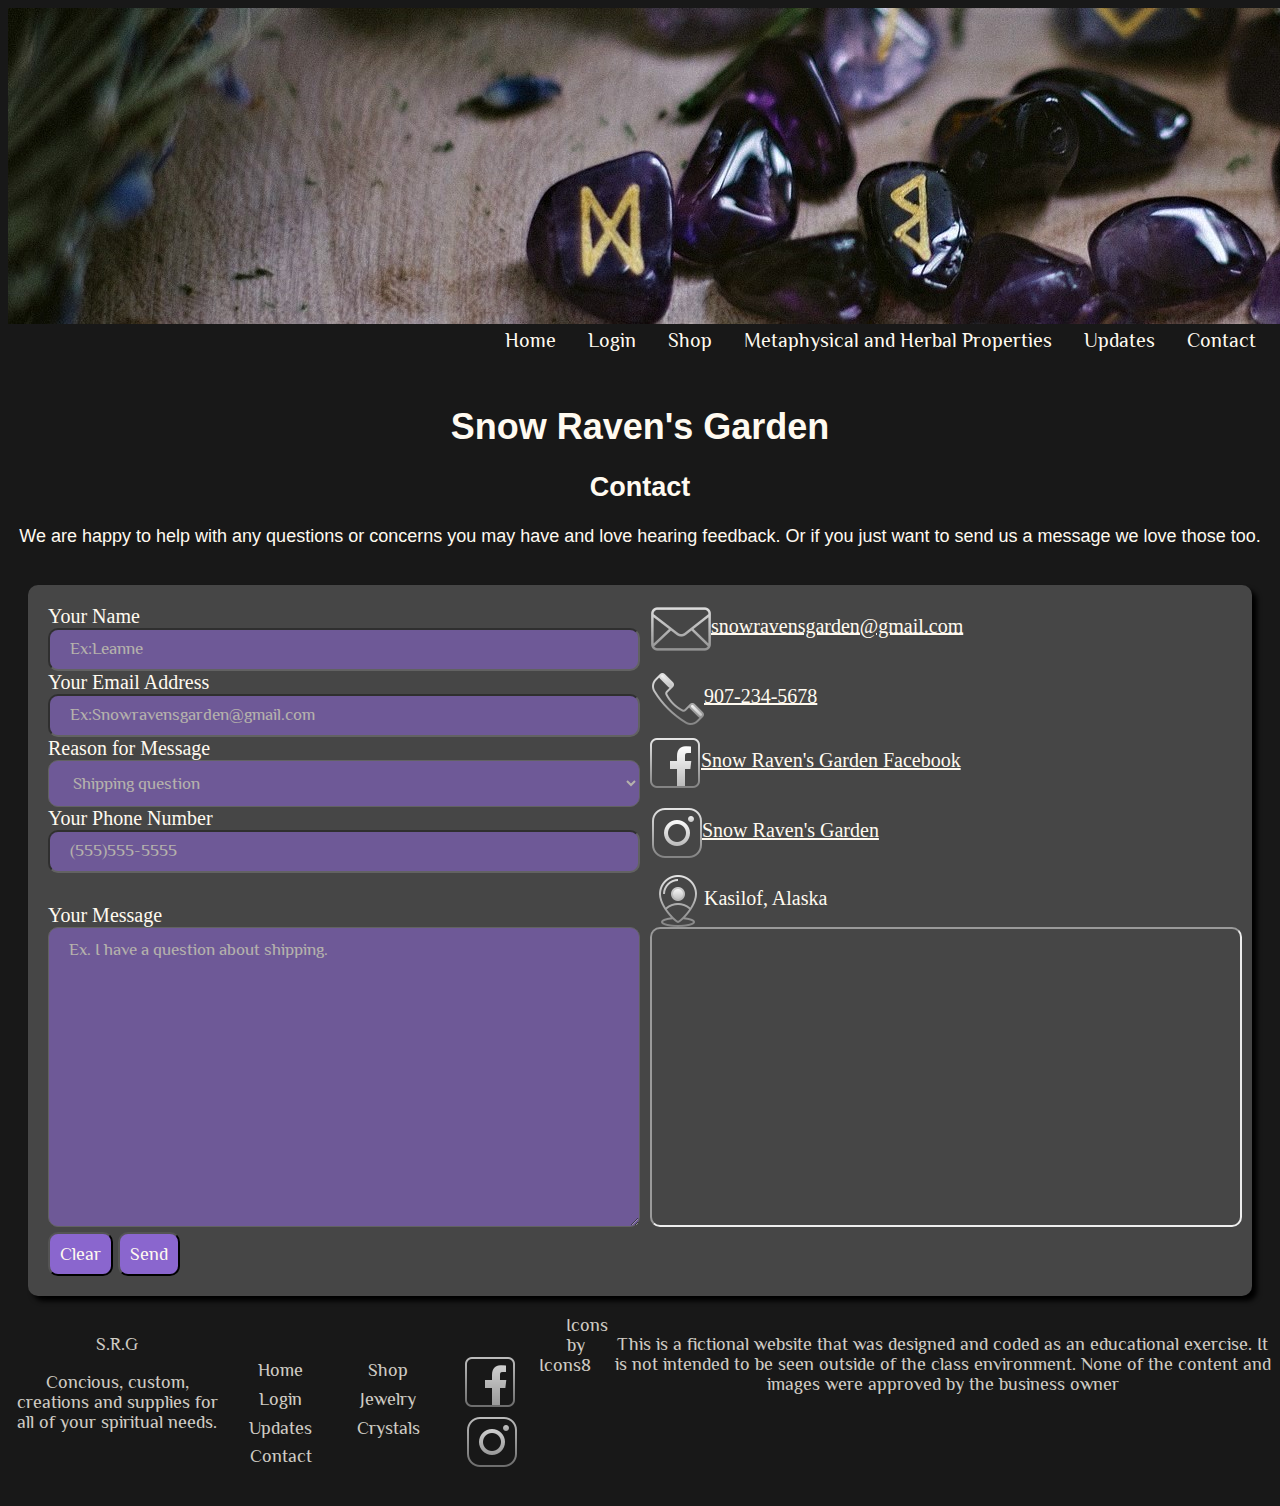
==== contact.html @ 0ec89438 "nav bar" ====
<!DOCTYPE html>
<html lang="en">
<head>
    <meta charset="UTF-8">
    <meta http-equiv="X-UA-Compatible" content="IE=edge">
    <meta name="viewport" content="width=device-width, initial-scale=1.0">
    <meta name="keywords" content="Handmade Jewelry, Metaphysical, Wiccan, Pagan, Spiritual"><!--meta tags are fantastic for labeling keywords for SEO-->
    <meta name="description" content="Hand Made Jewelry and Metaphysical Supply Shop">
    <meta name="author" content="Leanne Brabec">
    <link rel="stylesheet" href="style.css">
    <title>Snow Raven's Garden Contact</title> <!-- descriptive titles for SEO-->
</head>
<body class="contact-page">
    <header>
        <img src="images/runestopper.jpg" alt="Tumbled Amethyst with gold rune lettering"><!-- using precise and descriptive alt tags helps when googling for images rather than words.-->
    </header>
    <nav>
        <div class="navbar">
        <ul>
            <li><a href="index.html">Home</a></li>
            <li><a href="login.html">Login</a></li>
            
            <li>
                <div class="ddmenu">
                    <a href="shop.html">Shop</a>
                    <div class="ddmenucontent">
                        <a href="shop.html#jewelry">Jewelry</a>
                        <a href="shop.html#crystals">Crystals</a>
                    </div>
                </div>
            </li>
            <li><a href="mphprop.html">Metaphysical and Herbal Properties</a></li>
            <li><a href="updates.html">Updates</a></li>
            <li><a href="contact.html">Contact</a></li>
        </ul>
        </div>
    </nav>
<main>
    <h1>Snow Raven's Garden</h1>
    <h2>Contact</h2>
    <p class="centered-text">We are happy to help with any questions or concerns you may have and love hearing feedback. Or if you just want to send us a message we love those too.</p>

    <div class="normal-padding">
        <div class="wrapper-contact-form">
            <form method="post" action="lnbrabec@gmai.com">
                <div class="contact-form-container">           
                    <div>
                        <label for="name">Your Name</label>
                        <input type="text" id="name" name="name" placeholder="Ex:Leanne">
                    </div>
                    <div class=".v-bottom-aligned-content">
                        <img class="v-centered-pic" src="images/email.png" alt="Grey Email icon" ><a href="mailto:snowravensgarden@gmail.com">snowravensgarden@gmail.com</a>
                    </div>
                    <div>
                        <label for="mail">Your Email Address</label>
                        <input type="email" id="mail" name="mail" placeholder="Ex:Snowravensgarden@gmail.com">
                    </div>
                    <div class=".v-bottom-aligned-content">
                        <img class="v-centered-pic" src="images/phone.png" alt="Grey Phone icon"><a href="tel:+19072345678">907-234-5678</a>
                    </div>
                    <div>
                        <label for="reason">Reason for Message</label>
                        <select id="reason" name="reasonfmes">
                            <option value="shipping">Shipping question</option>
                            <option value="order">Ordering questions</option>
                            <option value="feedback">Feedback</option>
                            <option value="other">Other</option>
                        </select>
                    </div>
                    <div class=".v-bottom-aligned-content">
                        <a href="https://www.facebook.com/groups/198041241055047"><img class="v-centered-pic" src="images/faceb.png" alt="Grey Facebook icon">Snow Raven's Garden Facebook</a>
                    </div>
                    <div>
                        <label for="phone">Your Phone Number</label>
                        <input type="tel" id="phone" name="phone" placeholder="(555)555-5555">
                    </div>
                    <div class=".v-bottom-aligned-content">
                        <a href="https://www.instagram.com/snowravensgarden/?hl=en"><img class="v-centered-pic" src="images/insta.png" alt="Grey Instagram icon">Snow Raven's Garden</a>
                    </div>
                    <div class="v-bottom-aligned-content">
                        <label for="message">Your Message</label>
                    </div>
                    <div>
                        <img class="v-centered-pic" src="images/location (1).png" alt="Grey Location icon">Kasilof, Alaska
                    </div>
                    <div class="large-item-wrapper">
                        <textarea class="large-item" id="message" name="message" placeholder="Ex. I have a question about shipping." style="height: 300px;"></textarea>
                    </div> 
                    <div class="large-item-wrapper">
                        
                        <iframe class="large-item" src="https://www.google.com/maps/embed?pb=!1m18!1m12!1m3!1d52637.40095662585!2d-151.29304943191661!3d60.32839972889361!2m3!1f0!2f0!3f0!3m2!1i1024!2i768!4f13.1!3m3!1m2!1s0x56c68c143add0297%3A0x6dd361564908c7ea!2sKasilof%2C%20AK%2099610%2C%20USA!5e0!3m2!1sen!2sng!4v1638055449101!5m2!1sen!2sng" allowfullscreen="" loading="lazy"></iframe>
                    </div>
                    <div class="wrapper-submit-button">
                        <input type="reset" value="Clear">
                        <input type="submit" value="Send">
                    </div>
                </div>
            </form>
        </div>
    </div>
</main>

    <footer class="footer">
        <div class="fhead">
        <p>S.R.G</p>
        <p>Concious, custom, creations and supplies for all of your spiritual needs.</p>
        </div>
        <div class="list1">
        <ul>
            <li><a href="index.html">Home</a></li>
            <li><a href="login.html">Login</a></li>
            <li><a href="updates.html">Updates</a></li>
            <li><a href="contact.html">Contact</a></li>
        </ul>
        </div>
        <div class="list2">
        <ul>
            <li><a href="shop.html">Shop</a></li>
            <li><a href="shop.html#jewelry">Jewelry</a></li>
            <li><a href="shop.html#crystals">Crystals</a></li>
        </ul>
        </div>
        <div class="socials">
        <ul>
            <li><a href="https://www.facebook.com/groups/198041241055047"><img src="images/faceb.png" alt="Clickable icon for Facebook"/></a></li>
            <li><a href="https://www.instagram.com/snowravensgarden/?hl=en"><img src="images/insta.png" alt="Clickable icon for Instagram"/></a></li>
        </ul>
        </div>
        <div class="icons">
        <a href="https://icons8.com">Icons by Icons8</a></div>
        <p>This is a fictional website that was designed and coded as an educational exercise. It is not intended to be seen outside of the class environment. None of the content and images were approved by the business owner</p>
    </footer>
</body>
</html>
---- style.css ----
/* collective items*/
    @import url('https://fonts.googleapis.com/css2?family=Berkshire+Swash&family=Philosopher&display=swap');

    body {
        background-color: rgb(24, 24, 24);
        color: floralwhite;
        font-size: 18px;
    }
    h1{
        padding-top: 30px;
        text-align: center;
        font-family: 'Berkshire+Swash', sans-serif;
    }
    h2
    {
        text-align: center;
        font-family: 'Berkshire+Swash', sans-serif;
    }
    .centered-text
    {
        text-align: center;
        font-family: 'Berkshire+Swash', sans-serif;
    }
    .v-centered-pic
    {
        vertical-align:middle
    }
    figcaption {
        opacity: 0.3;
        font-style: italic;
    }
    .normal-padding
    {
        padding:20px
    }
    .caption
    {
        opacity: 0.3;
        font-style: normal;
        text-align: center;
    }

    .flex-list
    {
        flex-direction: row;
        display:flex;
        justify-content: space-between; 
        flex-wrap: wrap; 
        align-items: center;
        justify-content: center;
    }

    .flex-list-item
    {
        max-width: 300px;
        padding: 30px;
    }

    .rounded-pic
    {
        border-radius: 50%;
    }

    ul
    {
        padding-inline-start: 0px;
    }


/*navigation*/
    nav ul {
        list-style-type: none;
        display: flex;
        justify-content: flex-end;
        margin: 0;
        padding: 0;
    }

    nav a {
        font-family: 'Philosopher', sans-serif;
        font-size: 20px;
        text-decoration: none;
        list-style-type: none;
        color: floralwhite;
        margin: 0;
        padding: 0;
        
    }
    nav li{
        padding-left: 1rem;
        padding-right: 1rem;
    }

    nav a:hover {
        color: #8a66ce;
    }
    .ddmenu{
        position: relative;
    }
    button {
        border: none;
        background: transparent;
        background-repeat: no-repeat;
        outline: none;
    }

    .ddmenucontent {
        display: none;
        position: absolute;
        
    }

    .ddmenucontent a {
        display: block;
    }
    .ddmenu:hover .ddmenucontent {
        background: none;
        text-decoration: none;
        display: block;
    }


/*Footer*/

    .footer {
        font-family: "Philosopher";
        background-color: inherit;
        width: 100%;
        text-align: center;
        display: flex;
        justify-content:center ;
        opacity: 0.8;
    }
    .footer ul {
        padding: 0;
        list-style: none;
        line-height: 1.6;
        margin-bottom: 0;    
    }
    .footer ul a {
        color: inherit;
        text-decoration: none;
    }
    .footer ul a:hover {
        opacity: 1;
        color: #8a66ce;
    }
    .footer .list1 {
        padding: 1.4rem;
    }
    .footer .list2 {
        padding: 1.4rem;
    }
    .footer .socials {
        padding: 1.4rem;
    }
    .icons a {
        text-decoration: none;
        color: inherit;
        padding: 1.4rem;
    }
/*index*/
.home-page main li {
    display: inline-block;
}

.flex-list-index{
    flex-direction: row;
    display:flex;
    flex-wrap: wrap; 
    justify-items: center;
    justify-content: center;
}

/*login*/
.flex-container {
    width:80%;
    margin-top: 20px;
    position:relative;
}
.wrapper-login-form{
    width: 500px;
    height: 800px;
    display: block;
    font-size: 20px;
}
.form-container {
    width: 500px;
    height: 800px;
    margin-top: 5px;
    padding-top: 20px;
    border-radius: 10px;
    flex-direction: column;
    background: rgb(70, 70, 70);
    box-shadow: 5px 5px 5px rgb(0, 0, 0);  
}
input[type=text], input[type=password], input[type=email], input[type=tel], textarea, select {
    width: 100%;
    padding: 12px 20px;
    display: inline-block;
    box-sizing: border-box;
    background-color: #8a66ce;
    opacity: 0.6;
    border-radius: 10px;
    color: floralwhite;
    font-family: 'Philosopher', sans-serif;
}
.wrapper-submit-button input {
    padding: 10px;
    border-radius: 10px;
    margin-top: 5px;
    font-size: 18px;
    background-color: #8a66ce;
    color: floralwhite;
    font-family: 'Philosopher';
    border-radius: 10px;
}
.wrapper-login-form button {
    width: 90%;
    padding: 10px;
    margin: 8px 0;
    background-color: #8a66ce;
    font-size: 18px;
    color: floralwhite;
    border-radius: 10px;
    font-family: 'Philosopher';
}

/*shop*/
.shop-page main li{
    display: inline-block;
    list-style: none;
}
.shop-page figcaption {
    font-size: 20px;
    opacity: 1;
    font-style:normal;
    color: floralwhite;
}

/*mphprop*/
.mphp-page th {
    font-family: "Berkshire+Swash";
    font-size: 25px;
}
.mphp-page td {
    font-family: "Berkshire+Swash";
    font-size: 19px;
}


/*updates*/
.updates-page table {
    font-size: 20px;
}



/*contact*/
.wrapper-contact-form{

    display: block;
    font-size: 20px;

}
.contact-form-container {

    padding: 20px;
    border-radius: 10px;
    background: rgb(70, 70, 70);
    box-shadow: 5px 5px 5px rgb(0, 0, 0);
    display: grid;
    overflow: hidden;
    grid-template-columns: 50% 50%;
    grid-column-gap: 10px;
}

.contact-page a:hover{
    color: #8a66ce;
}

.contact-page a{
    color: floralwhite;
}

::placeholder{
    color: floralwhite;
    font-size: 17px;
}
.contact-page select{
    color: floralwhite;
    font-size: 17px;
}
.large-item-wrapper
{
    box-sizing: border-box;
    display: flex;
    width: 100%;
    height: 100%;
    flex-direction: column;
    overflow: hidden;
}

.large-item
{
    box-sizing: border-box;
    border-radius: 10px;
    display: block;
    width: 100%;
    height: 100%;
}

.v-bottom-aligned-content
{
    display: flex;
    align-items: flex-end;
    box-sizing: border-box;
}
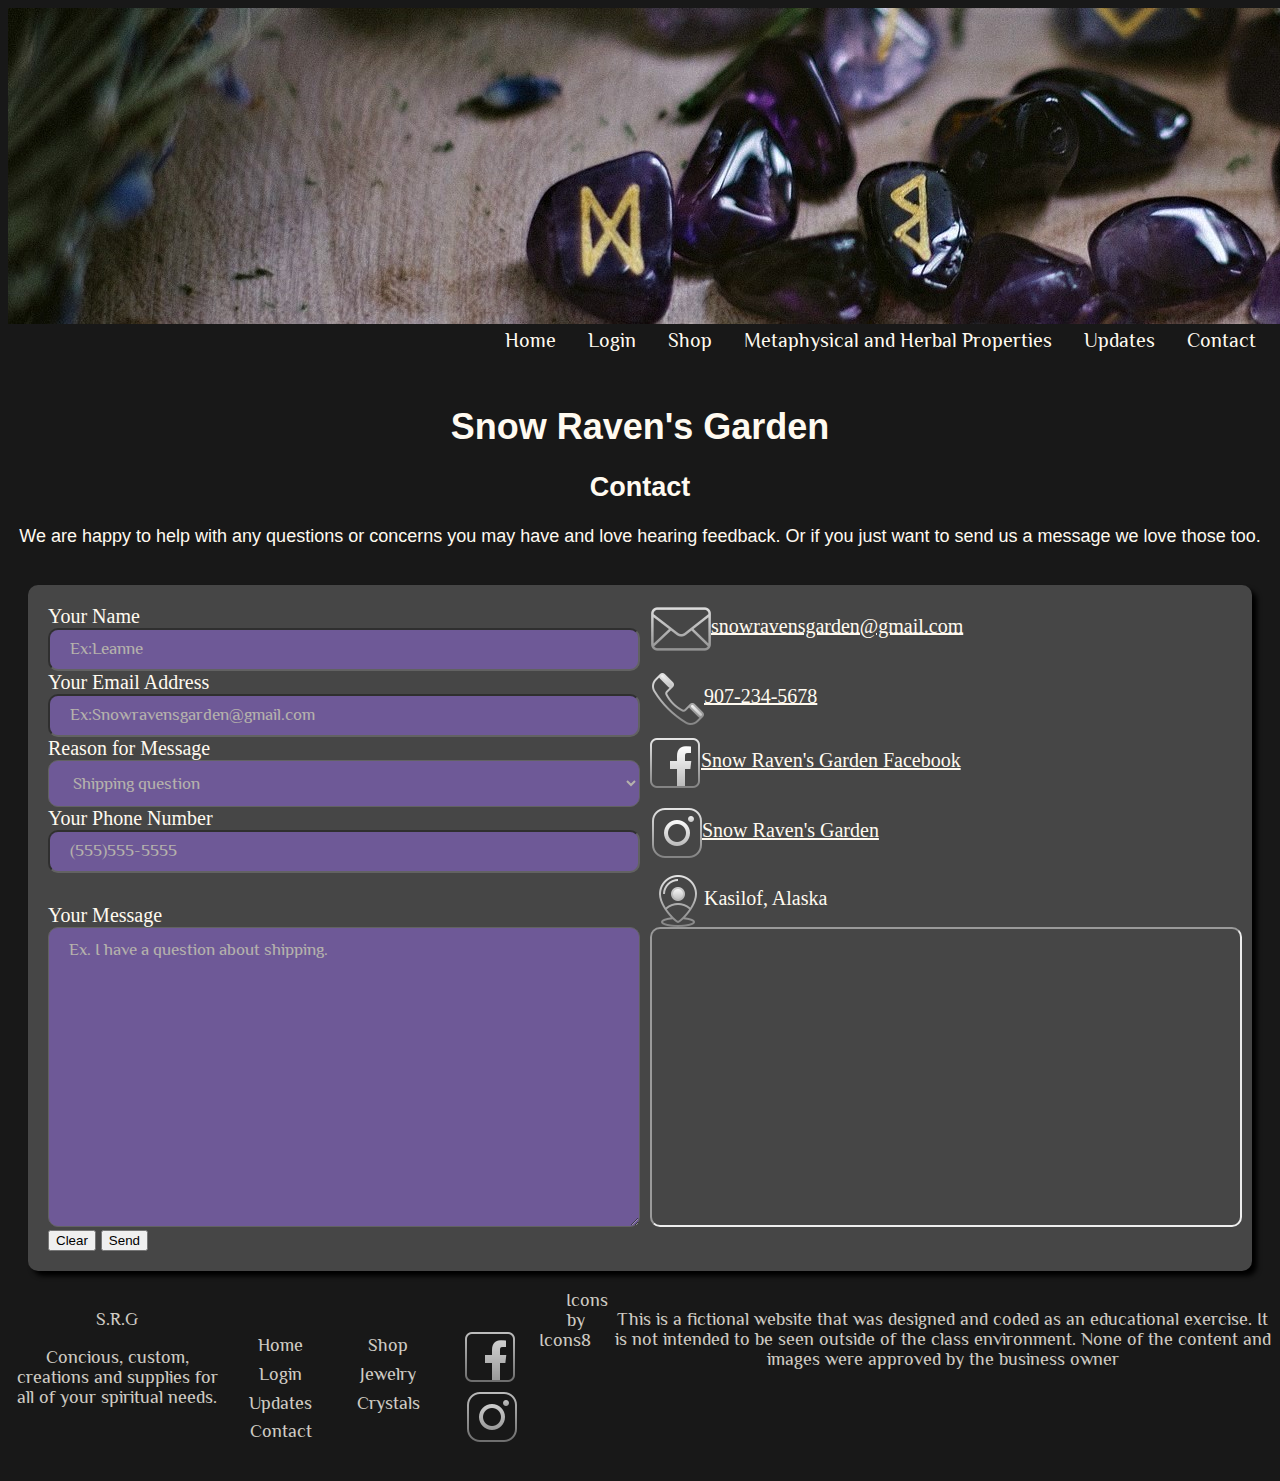
==== commit 7d4acc0c: "SEO" ====
--- a/contact.html
+++ b/contact.html
@@ -4,7 +4,7 @@
     <meta charset="UTF-8">
     <meta http-equiv="X-UA-Compatible" content="IE=edge">
     <meta name="viewport" content="width=device-width, initial-scale=1.0">
-    <meta name="keywords" content="Handmade Jewelry, Metaphysical, Wiccan, Pagan, Spiritual"><!--meta tags are fantastic for labeling keywords for SEO-->
+    <meta name="keywords" content="Handmade Jewelry, Metaphysical, Wiccan, Pagan, Spiritual, Crystals, Gems, Witchcraft, Altar supplies"><!--meta tags are fantastic for labeling keywords for SEO-->
     <meta name="description" content="Hand Made Jewelry and Metaphysical Supply Shop">
     <meta name="author" content="Leanne Brabec">
     <link rel="stylesheet" href="style.css">
--- a/style.css
+++ b/style.css
@@ -174,21 +174,23 @@
 
 /*login*/
 .flex-container {
-    width:80%;
-    margin-top: 20px;
-    position:relative;
+    padding-top: 50px;
+    padding-bottom: 50px;
+    width:100%;
+    justify-items: center;
+    justify-content: center;
+    display: flex;
 }
 .wrapper-login-form{
-    width: 500px;
-    height: 800px;
     display: block;
     font-size: 20px;
+    
 }
 .form-container {
     width: 500px;
-    height: 800px;
-    margin-top: 5px;
-    padding-top: 20px;
+    height: 430px;
+
+    padding: 20px;
     border-radius: 10px;
     flex-direction: column;
     background: rgb(70, 70, 70);
@@ -205,18 +207,9 @@
     color: floralwhite;
     font-family: 'Philosopher', sans-serif;
 }
-.wrapper-submit-button input {
-    padding: 10px;
-    border-radius: 10px;
-    margin-top: 5px;
-    font-size: 18px;
-    background-color: #8a66ce;
-    color: floralwhite;
-    font-family: 'Philosopher';
-    border-radius: 10px;
-}
-.wrapper-login-form button {
-    width: 90%;
+
+.wrapper-login-form-button {
+    width: 100%;
     padding: 10px;
     margin: 8px 0;
     background-color: #8a66ce;
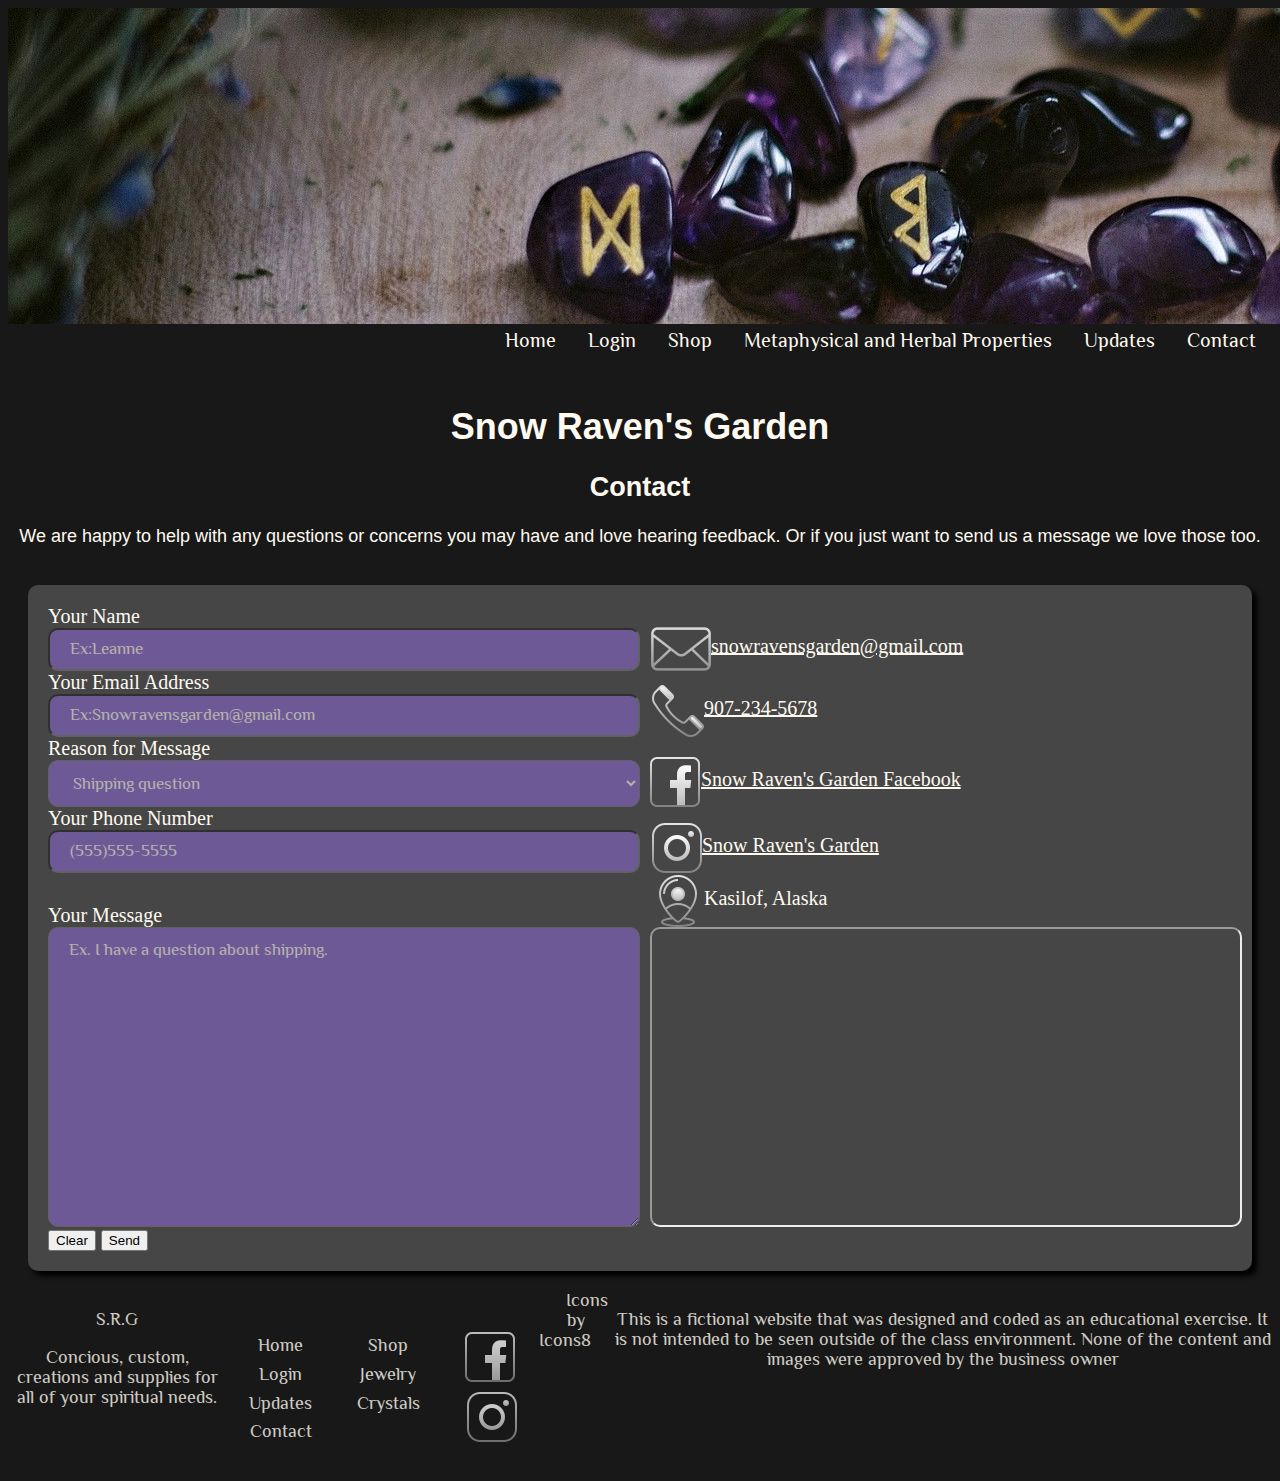
==== commit f916aad7: "style and removal of figs" ====
--- a/contact.html
+++ b/contact.html
@@ -48,15 +48,15 @@
                         <label for="name">Your Name</label>
                         <input type="text" id="name" name="name" placeholder="Ex:Leanne">
                     </div>
-                    <div class=".v-bottom-aligned-content">
-                        <img class="v-centered-pic" src="images/email.png" alt="Grey Email icon" ><a href="mailto:snowravensgarden@gmail.com">snowravensgarden@gmail.com</a>
+                    <div class="v-bottom-aligned-content">
+                        <a href="mailto:snowravensgarden@gmail.com"><img class="v-centered-pic" src="images/email.png" alt="Grey Email icon" >snowravensgarden@gmail.com</a>
                     </div>
                     <div>
                         <label for="mail">Your Email Address</label>
                         <input type="email" id="mail" name="mail" placeholder="Ex:Snowravensgarden@gmail.com">
                     </div>
-                    <div class=".v-bottom-aligned-content">
-                        <img class="v-centered-pic" src="images/phone.png" alt="Grey Phone icon"><a href="tel:+19072345678">907-234-5678</a>
+                    <div class="v-bottom-aligned-content">
+                        <a href="tel:+19072345678"><img class="v-centered-pic" src="images/phone.png" alt="Grey Phone icon">907-234-5678</a>
                     </div>
                     <div>
                         <label for="reason">Reason for Message</label>
@@ -67,14 +67,14 @@
                             <option value="other">Other</option>
                         </select>
                     </div>
-                    <div class=".v-bottom-aligned-content">
+                    <div class="v-bottom-aligned-content">
                         <a href="https://www.facebook.com/groups/198041241055047"><img class="v-centered-pic" src="images/faceb.png" alt="Grey Facebook icon">Snow Raven's Garden Facebook</a>
                     </div>
                     <div>
                         <label for="phone">Your Phone Number</label>
                         <input type="tel" id="phone" name="phone" placeholder="(555)555-5555">
                     </div>
-                    <div class=".v-bottom-aligned-content">
+                    <div class="v-bottom-aligned-content">
                         <a href="https://www.instagram.com/snowravensgarden/?hl=en"><img class="v-centered-pic" src="images/insta.png" alt="Grey Instagram icon">Snow Raven's Garden</a>
                     </div>
                     <div class="v-bottom-aligned-content">
--- a/style.css
+++ b/style.css
@@ -66,6 +66,9 @@
         padding-inline-start: 0px;
     }
 
+    .table-top-padding{
+        padding-top: 50px;
+    }
 
 /*navigation*/
     nav ul {
@@ -247,7 +250,29 @@
     font-size: 20px;
 }
 
-
+.updates-grid{
+    display: grid;
+    overflow: hidden;
+    grid-template-columns: 35% 65%;
+    grid-column-gap: 10px;
+    
+}
+.updates-grid-flex-left{
+    display: flex;
+    max-width: 400px;
+    flex-wrap: wrap;
+    justify-content: center;
+}
+
+/*max-width set to 99% because to strange clipping on text*/
+.updates-grid-flex-right{
+    display: flex;
+    max-width: 99%;
+    flex-wrap: wrap;
+    justify-content: flex-start;
+    align-content: center;
+    box-sizing: border-box;
+}
 
 /*contact*/
 .wrapper-contact-form{
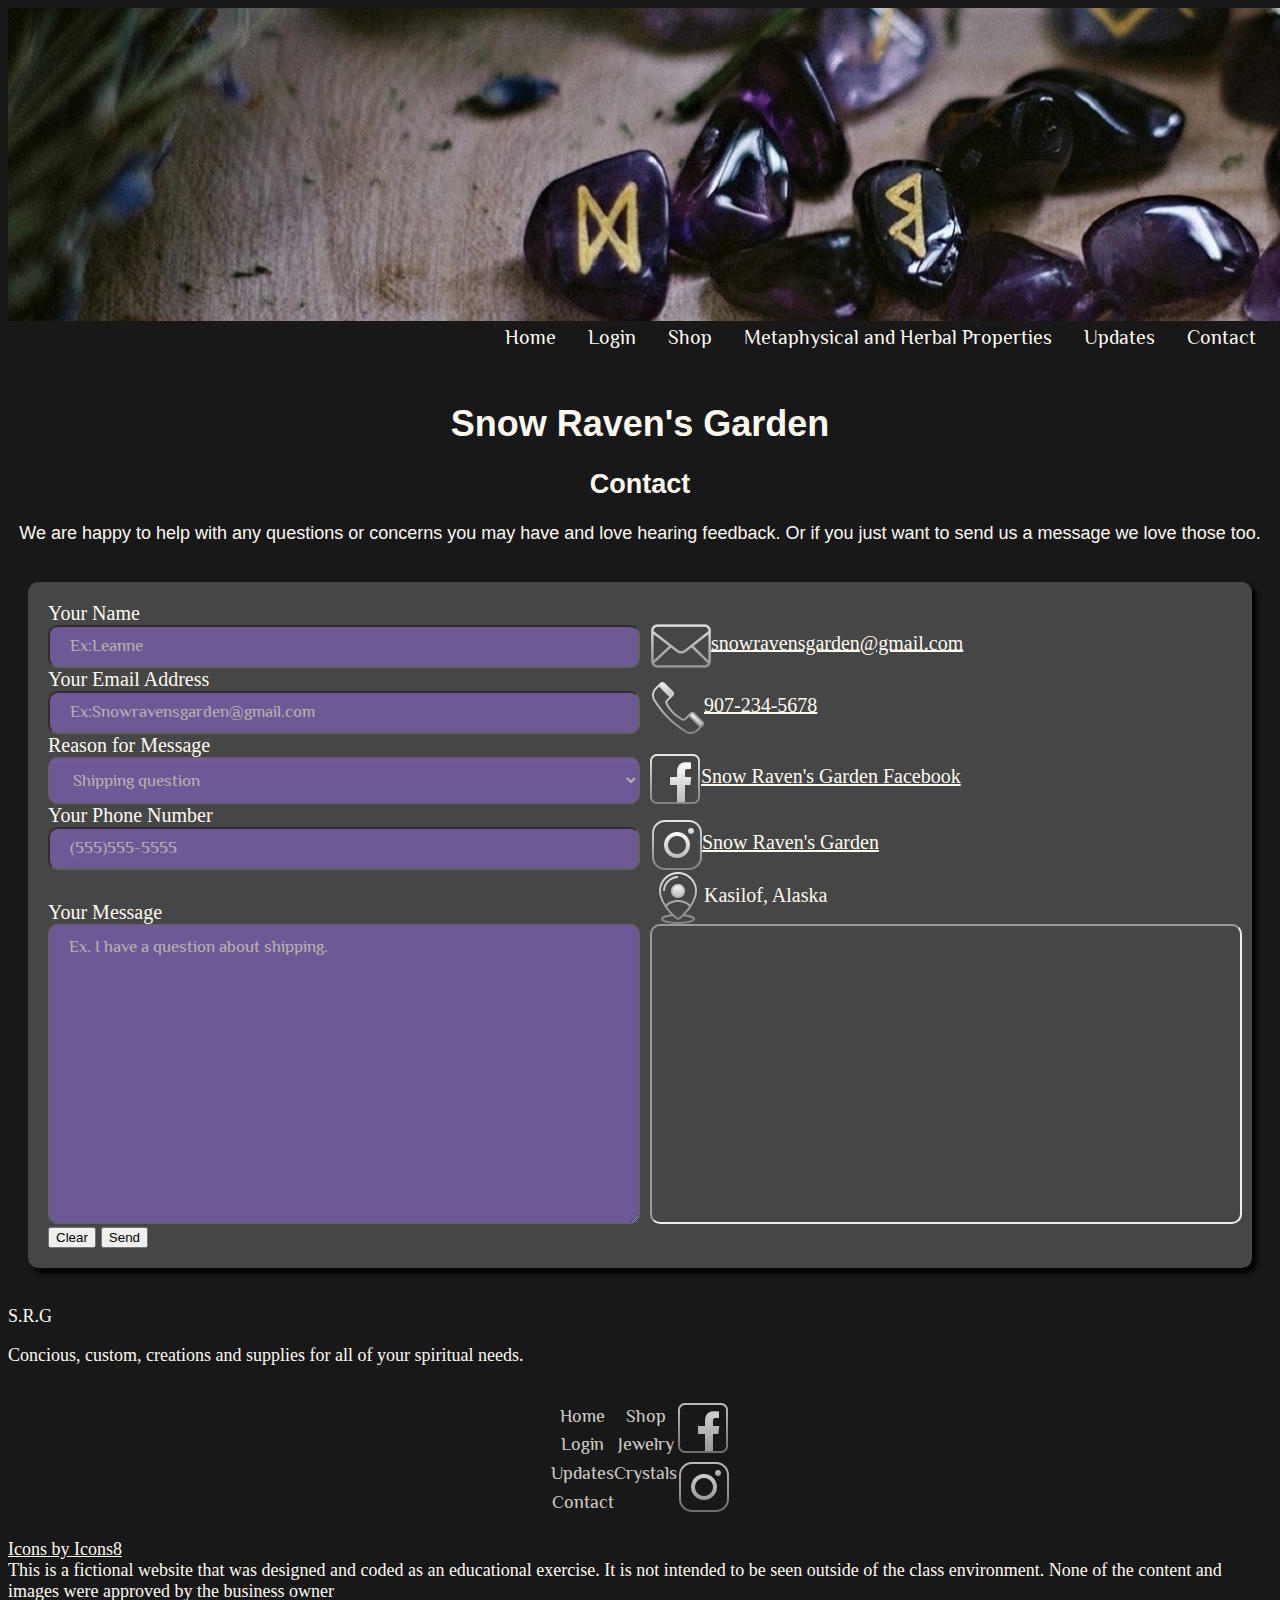
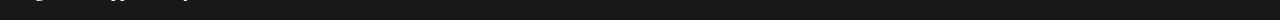
==== commit 73faaecd: "spacing changes" ====
--- a/contact.html
+++ b/contact.html
@@ -12,7 +12,7 @@
 </head>
 <body class="contact-page">
     <header>
-        <img src="images/runestopper.jpg" alt="Tumbled Amethyst with gold rune lettering"><!-- using precise and descriptive alt tags helps when googling for images rather than words.-->
+        <img class="header-banner" src="images/runestopper.jpg" alt="Tumbled Amethyst with gold rune lettering"><!-- using precise and descriptive alt tags helps when googling for images rather than words.-->
     </header>
     <nav>
         <div class="navbar">
@@ -35,100 +35,100 @@
         </ul>
         </div>
     </nav>
-<main>
-    <h1>Snow Raven's Garden</h1>
-    <h2>Contact</h2>
-    <p class="centered-text">We are happy to help with any questions or concerns you may have and love hearing feedback. Or if you just want to send us a message we love those too.</p>
+    <main>
+        <h1>Snow Raven's Garden</h1>
+        <h2>Contact</h2>
+        <p class="centered-text">We are happy to help with any questions or concerns you may have and love hearing feedback. Or if you just want to send us a message we love those too.</p>
 
-    <div class="normal-padding">
-        <div class="wrapper-contact-form">
-            <form method="post" action="lnbrabec@gmai.com">
-                <div class="contact-form-container">           
-                    <div>
-                        <label for="name">Your Name</label>
-                        <input type="text" id="name" name="name" placeholder="Ex:Leanne">
+        <div class="normal-padding">
+            <div class="wrapper-contact-form">
+                <form method="post" action="lnbrabec@gmai.com">
+                    <div class="contact-form-container">           
+                        <div>
+                            <label for="name">Your Name</label>
+                            <input type="text" id="name" name="name" placeholder="Ex:Leanne">
+                        </div>
+                        <div class="v-bottom-aligned-content">
+                            <a href="mailto:snowravensgarden@gmail.com"><img class="v-centered-pic" src="images/email.png" alt="Grey Email icon" >snowravensgarden@gmail.com</a>
+                        </div>
+                        <div>
+                            <label for="mail">Your Email Address</label>
+                            <input type="email" id="mail" name="mail" placeholder="Ex:Snowravensgarden@gmail.com">
+                        </div>
+                        <div class="v-bottom-aligned-content">
+                            <a href="tel:+19072345678"><img class="v-centered-pic" src="images/phone.png" alt="Grey Phone icon">907-234-5678</a>
+                        </div>
+                        <div>
+                            <label for="reason">Reason for Message</label>
+                            <select id="reason" name="reasonfmes">
+                                <option value="shipping">Shipping question</option>
+                                <option value="order">Ordering questions</option>
+                                <option value="feedback">Feedback</option>
+                                <option value="other">Other</option>
+                            </select>
+                        </div>
+                        <div class="v-bottom-aligned-content">
+                            <a href="https://www.facebook.com/groups/198041241055047"><img class="v-centered-pic" src="images/faceb.png" alt="Grey Facebook icon">Snow Raven's Garden Facebook</a>
+                        </div>
+                        <div>
+                            <label for="phone">Your Phone Number</label>
+                            <input type="tel" id="phone" name="phone" placeholder="(555)555-5555">
+                        </div>
+                        <div class="v-bottom-aligned-content">
+                            <a href="https://www.instagram.com/snowravensgarden/?hl=en"><img class="v-centered-pic" src="images/insta.png" alt="Grey Instagram icon">Snow Raven's Garden</a>
+                        </div>
+                        <div class="v-bottom-aligned-content">
+                            <label for="message">Your Message</label>
+                        </div>
+                        <div>
+                            <img class="v-centered-pic" src="images/location.png" alt="Grey Location icon">Kasilof, Alaska
+                        </div>
+                        <div class="large-item-wrapper">
+                            <textarea class="large-item" id="message" name="message" placeholder="Ex. I have a question about shipping." style="height: 300px;"></textarea>
+                        </div> 
+                        <div class="large-item-wrapper">
+                            
+                            <iframe class="large-item" src="https://www.google.com/maps/embed?pb=!1m18!1m12!1m3!1d52637.40095662585!2d-151.29304943191661!3d60.32839972889361!2m3!1f0!2f0!3f0!3m2!1i1024!2i768!4f13.1!3m3!1m2!1s0x56c68c143add0297%3A0x6dd361564908c7ea!2sKasilof%2C%20AK%2099610%2C%20USA!5e0!3m2!1sen!2sng!4v1638055449101!5m2!1sen!2sng" allowfullscreen="" loading="lazy"></iframe>
+                        </div>
+                        <div class="wrapper-submit-button">
+                            <input type="reset" value="Clear">
+                            <input type="submit" value="Send">
+                        </div>
                     </div>
-                    <div class="v-bottom-aligned-content">
-                        <a href="mailto:snowravensgarden@gmail.com"><img class="v-centered-pic" src="images/email.png" alt="Grey Email icon" >snowravensgarden@gmail.com</a>
-                    </div>
-                    <div>
-                        <label for="mail">Your Email Address</label>
-                        <input type="email" id="mail" name="mail" placeholder="Ex:Snowravensgarden@gmail.com">
-                    </div>
-                    <div class="v-bottom-aligned-content">
-                        <a href="tel:+19072345678"><img class="v-centered-pic" src="images/phone.png" alt="Grey Phone icon">907-234-5678</a>
-                    </div>
-                    <div>
-                        <label for="reason">Reason for Message</label>
-                        <select id="reason" name="reasonfmes">
-                            <option value="shipping">Shipping question</option>
-                            <option value="order">Ordering questions</option>
-                            <option value="feedback">Feedback</option>
-                            <option value="other">Other</option>
-                        </select>
-                    </div>
-                    <div class="v-bottom-aligned-content">
-                        <a href="https://www.facebook.com/groups/198041241055047"><img class="v-centered-pic" src="images/faceb.png" alt="Grey Facebook icon">Snow Raven's Garden Facebook</a>
-                    </div>
-                    <div>
-                        <label for="phone">Your Phone Number</label>
-                        <input type="tel" id="phone" name="phone" placeholder="(555)555-5555">
-                    </div>
-                    <div class="v-bottom-aligned-content">
-                        <a href="https://www.instagram.com/snowravensgarden/?hl=en"><img class="v-centered-pic" src="images/insta.png" alt="Grey Instagram icon">Snow Raven's Garden</a>
-                    </div>
-                    <div class="v-bottom-aligned-content">
-                        <label for="message">Your Message</label>
-                    </div>
-                    <div>
-                        <img class="v-centered-pic" src="images/location (1).png" alt="Grey Location icon">Kasilof, Alaska
-                    </div>
-                    <div class="large-item-wrapper">
-                        <textarea class="large-item" id="message" name="message" placeholder="Ex. I have a question about shipping." style="height: 300px;"></textarea>
-                    </div> 
-                    <div class="large-item-wrapper">
-                        
-                        <iframe class="large-item" src="https://www.google.com/maps/embed?pb=!1m18!1m12!1m3!1d52637.40095662585!2d-151.29304943191661!3d60.32839972889361!2m3!1f0!2f0!3f0!3m2!1i1024!2i768!4f13.1!3m3!1m2!1s0x56c68c143add0297%3A0x6dd361564908c7ea!2sKasilof%2C%20AK%2099610%2C%20USA!5e0!3m2!1sen!2sng!4v1638055449101!5m2!1sen!2sng" allowfullscreen="" loading="lazy"></iframe>
-                    </div>
-                    <div class="wrapper-submit-button">
-                        <input type="reset" value="Clear">
-                        <input type="submit" value="Send">
-                    </div>
-                </div>
-            </form>
+                </form>
+            </div>
         </div>
-    </div>
-</main>
+    </main>
 
-    <footer class="footer">
+    <footer>
         <div class="fhead">
-        <p>S.R.G</p>
-        <p>Concious, custom, creations and supplies for all of your spiritual needs.</p>
+            <p>S.R.G</p>
+            <p>Concious, custom, creations and supplies for all of your spiritual needs.</p>
         </div>
-        <div class="list1">
-        <ul>
-            <li><a href="index.html">Home</a></li>
-            <li><a href="login.html">Login</a></li>
-            <li><a href="updates.html">Updates</a></li>
-            <li><a href="contact.html">Contact</a></li>
-        </ul>
+        <div class="footer">
+            <div class="section-padding">
+                <ul>
+                    <li><a href="index.html">Home</a></li>
+                    <li><a href="login.html">Login</a></li>
+                    <li><a href="updates.html">Updates</a></li>
+                    <li><a href="contact.html">Contact</a></li>
+                </ul>
+            </div>
+            <div class="section-padding">
+                <ul>
+                    <li><a href="shop.html">Shop</a></li>
+                    <li><a href="shop.html#jewelry">Jewelry</a></li>
+                    <li><a href="shop.html#crystals">Crystals</a></li>
+                </ul>
+            </div>
+            <div class="section-padding">
+                <ul>
+                    <li><a href="https://www.facebook.com/groups/198041241055047"><img src="images/faceb.png" alt="Grey Icon for facebook, clickable link will take you to shops facebook page"/></a></li>
+                    <li><a href="https://www.instagram.com/snowravensgarden/?hl=en"><img src="images/insta.png" alt="Grey Icon for instagram, clickable link will take you to shops instagram page"/></a></li>
+                </ul>
+            </div> 
         </div>
-        <div class="list2">
-        <ul>
-            <li><a href="shop.html">Shop</a></li>
-            <li><a href="shop.html#jewelry">Jewelry</a></li>
-            <li><a href="shop.html#crystals">Crystals</a></li>
-        </ul>
-        </div>
-        <div class="socials">
-        <ul>
-            <li><a href="https://www.facebook.com/groups/198041241055047"><img src="images/faceb.png" alt="Clickable icon for Facebook"/></a></li>
-            <li><a href="https://www.instagram.com/snowravensgarden/?hl=en"><img src="images/insta.png" alt="Clickable icon for Instagram"/></a></li>
-        </ul>
-        </div>
-        <div class="icons">
-        <a href="https://icons8.com">Icons by Icons8</a></div>
-        <p>This is a fictional website that was designed and coded as an educational exercise. It is not intended to be seen outside of the class environment. None of the content and images were approved by the business owner</p>
+        <p class="centered-text-no-font"><a class="icons-credit" href="https://icons8.com">Icons by Icons8</a><br>This is a fictional website that was designed and coded as an educational exercise. It is not intended to be seen outside of the class environment. None of the content and images were approved by the business owner</p>
     </footer>
 </body>
 </html>--- a/style.css
+++ b/style.css
@@ -6,6 +6,11 @@
         color: floralwhite;
         font-size: 18px;
     }
+    @media screen and (max-width: 700px) {
+        header, .navbar {   
+          flex-direction: column;
+        }
+      }
     h1{
         padding-top: 30px;
         text-align: center;
@@ -39,7 +44,6 @@
         font-style: normal;
         text-align: center;
     }
-
     .flex-list
     {
         flex-direction: row;
@@ -49,23 +53,19 @@
         align-items: center;
         justify-content: center;
     }
-
     .flex-list-item
     {
         max-width: 300px;
         padding: 30px;
     }
-
     .rounded-pic
     {
         border-radius: 50%;
     }
-
     ul
     {
         padding-inline-start: 0px;
     }
-
     .table-top-padding{
         padding-top: 50px;
     }
@@ -78,7 +78,6 @@
         margin: 0;
         padding: 0;
     }
-
     nav a {
         font-family: 'Philosopher', sans-serif;
         font-size: 20px;
@@ -106,13 +105,11 @@
         background-repeat: no-repeat;
         outline: none;
     }
-
     .ddmenucontent {
         display: none;
         position: absolute;
         
     }
-
     .ddmenucontent a {
         display: block;
     }
@@ -122,9 +119,7 @@
         display: block;
     }
 
-
 /*Footer*/
-
     .footer {
         font-family: "Philosopher";
         background-color: inherit;
@@ -163,174 +158,164 @@
         padding: 1.4rem;
     }
 /*index*/
-.home-page main li {
-    display: inline-block;
-}
-
-.flex-list-index{
-    flex-direction: row;
-    display:flex;
-    flex-wrap: wrap; 
-    justify-items: center;
-    justify-content: center;
-}
+    .home-page main li {
+        display: inline-block;
+    }
+
+    .flex-list-index{
+        flex-direction: row;
+        display:flex;
+        flex-wrap: wrap; 
+        justify-items: center;
+        justify-content: center;
+        font-size: 20px;
+    }
 
 /*login*/
-.flex-container {
-    padding-top: 50px;
-    padding-bottom: 50px;
-    width:100%;
-    justify-items: center;
-    justify-content: center;
-    display: flex;
-}
-.wrapper-login-form{
-    display: block;
-    font-size: 20px;
-    
-}
-.form-container {
-    width: 500px;
-    height: 430px;
-
-    padding: 20px;
-    border-radius: 10px;
-    flex-direction: column;
-    background: rgb(70, 70, 70);
-    box-shadow: 5px 5px 5px rgb(0, 0, 0);  
-}
-input[type=text], input[type=password], input[type=email], input[type=tel], textarea, select {
-    width: 100%;
-    padding: 12px 20px;
-    display: inline-block;
-    box-sizing: border-box;
-    background-color: #8a66ce;
-    opacity: 0.6;
-    border-radius: 10px;
-    color: floralwhite;
-    font-family: 'Philosopher', sans-serif;
-}
-
-.wrapper-login-form-button {
-    width: 100%;
-    padding: 10px;
-    margin: 8px 0;
-    background-color: #8a66ce;
-    font-size: 18px;
-    color: floralwhite;
-    border-radius: 10px;
-    font-family: 'Philosopher';
-}
+    .flex-container {
+        padding-top: 50px;
+        padding-bottom: 50px;
+        width:100%;
+        justify-items: center;
+        justify-content: center;
+        display: flex;
+    }
+    .wrapper-login-form{
+        display: block;
+        font-size: 20px;
+        
+    }
+    .form-container {
+        width: 500px;
+        height: 430px;
+
+        padding: 20px;
+        border-radius: 10px;
+        flex-direction: column;
+        background: rgb(70, 70, 70);
+        box-shadow: 5px 5px 5px rgb(0, 0, 0);  
+    }
+    input[type=text], input[type=password], input[type=email], input[type=tel], textarea, select {
+        width: 100%;
+        padding: 12px 20px;
+        display: inline-block;
+        box-sizing: border-box;
+        background-color: #8a66ce;
+        opacity: 0.6;
+        border-radius: 10px;
+        color: floralwhite;
+        font-family: 'Philosopher', sans-serif;
+    }
+    .wrapper-login-form-button {
+        width: 100%;
+        padding: 10px;
+        margin: 8px 0;
+        background-color: #8a66ce;
+        font-size: 18px;
+        color: floralwhite;
+        border-radius: 10px;
+        font-family: 'Philosopher';
+    }
 
 /*shop*/
-.shop-page main li{
-    display: inline-block;
-    list-style: none;
-}
-.shop-page figcaption {
-    font-size: 20px;
-    opacity: 1;
-    font-style:normal;
-    color: floralwhite;
-}
+    .shop-page main li{
+        display: inline-block;
+        list-style: none;
+    }
+    .shop-page figcaption {
+        font-size: 20px;
+        opacity: 1;
+        font-style:normal;
+        color: floralwhite;
+    }
 
 /*mphprop*/
-.mphp-page th {
-    font-family: "Berkshire+Swash";
-    font-size: 25px;
-}
-.mphp-page td {
-    font-family: "Berkshire+Swash";
-    font-size: 19px;
-}
-
+    .mphp-page th {
+        font-family: "Berkshire+Swash";
+        font-size: 25px;
+    }
+    .mphp-page td {
+        font-family: "Berkshire+Swash";
+        font-size: 19px;
+    }
 
 /*updates*/
-.updates-page table {
-    font-size: 20px;
-}
-
-.updates-grid{
-    display: grid;
-    overflow: hidden;
-    grid-template-columns: 35% 65%;
-    grid-column-gap: 10px;
-    
-}
-.updates-grid-flex-left{
-    display: flex;
-    max-width: 400px;
-    flex-wrap: wrap;
-    justify-content: center;
-}
+    .updates-page table {
+        font-size: 20px;
+    }
+    .updates-grid{
+        display: grid;
+        overflow: hidden;
+        grid-template-columns: 35% 65%;
+        grid-column-gap: 10px;
+        
+    }
+    .updates-grid-flex-left{
+        display: flex;
+        max-width: 400px;
+        flex-wrap: wrap;
+        justify-content: center;
+    }
 
 /*max-width set to 99% because to strange clipping on text*/
-.updates-grid-flex-right{
-    display: flex;
-    max-width: 99%;
-    flex-wrap: wrap;
-    justify-content: flex-start;
-    align-content: center;
-    box-sizing: border-box;
-}
+    .updates-grid-flex-right{
+        display: flex;
+        max-width: 99%;
+        flex-wrap: wrap;
+        justify-content: flex-start;
+        align-content: center;
+        box-sizing: border-box;
+    }
 
 /*contact*/
-.wrapper-contact-form{
-
-    display: block;
-    font-size: 20px;
-
-}
-.contact-form-container {
-
-    padding: 20px;
-    border-radius: 10px;
-    background: rgb(70, 70, 70);
-    box-shadow: 5px 5px 5px rgb(0, 0, 0);
-    display: grid;
-    overflow: hidden;
-    grid-template-columns: 50% 50%;
-    grid-column-gap: 10px;
-}
-
-.contact-page a:hover{
-    color: #8a66ce;
-}
-
-.contact-page a{
-    color: floralwhite;
-}
-
-::placeholder{
-    color: floralwhite;
-    font-size: 17px;
-}
-.contact-page select{
-    color: floralwhite;
-    font-size: 17px;
-}
-.large-item-wrapper
-{
-    box-sizing: border-box;
-    display: flex;
-    width: 100%;
-    height: 100%;
-    flex-direction: column;
-    overflow: hidden;
-}
-
-.large-item
-{
-    box-sizing: border-box;
-    border-radius: 10px;
-    display: block;
-    width: 100%;
-    height: 100%;
-}
-
-.v-bottom-aligned-content
-{
-    display: flex;
-    align-items: flex-end;
-    box-sizing: border-box;
-}+    .wrapper-contact-form{
+        display: block;
+        font-size: 20px;
+    }
+    .contact-form-container {
+        padding: 20px;
+        border-radius: 10px;
+        background: rgb(70, 70, 70);
+        box-shadow: 5px 5px 5px rgb(0, 0, 0);
+        display: grid;
+        overflow: hidden;
+        grid-template-columns: 50% 50%;
+        grid-column-gap: 10px;
+    }
+    .contact-page a:hover{
+        color: #8a66ce;
+    }
+    .contact-page a{
+        color: floralwhite;
+    }
+    ::placeholder{
+        color: floralwhite;
+        font-size: 17px;
+    }
+    .contact-page select{
+        color: floralwhite;
+        font-size: 17px;
+    }
+    .large-item-wrapper
+    {
+        box-sizing: border-box;
+        display: flex;
+        width: 100%;
+        height: 100%;
+        flex-direction: column;
+        overflow: hidden;
+    }
+    .large-item
+    {
+        box-sizing: border-box;
+        border-radius: 10px;
+        display: block;
+        width: 100%;
+        height: 100%;
+    }
+    .v-bottom-aligned-content
+    {
+        display: flex;
+        align-items: flex-end;
+        box-sizing: border-box;
+    }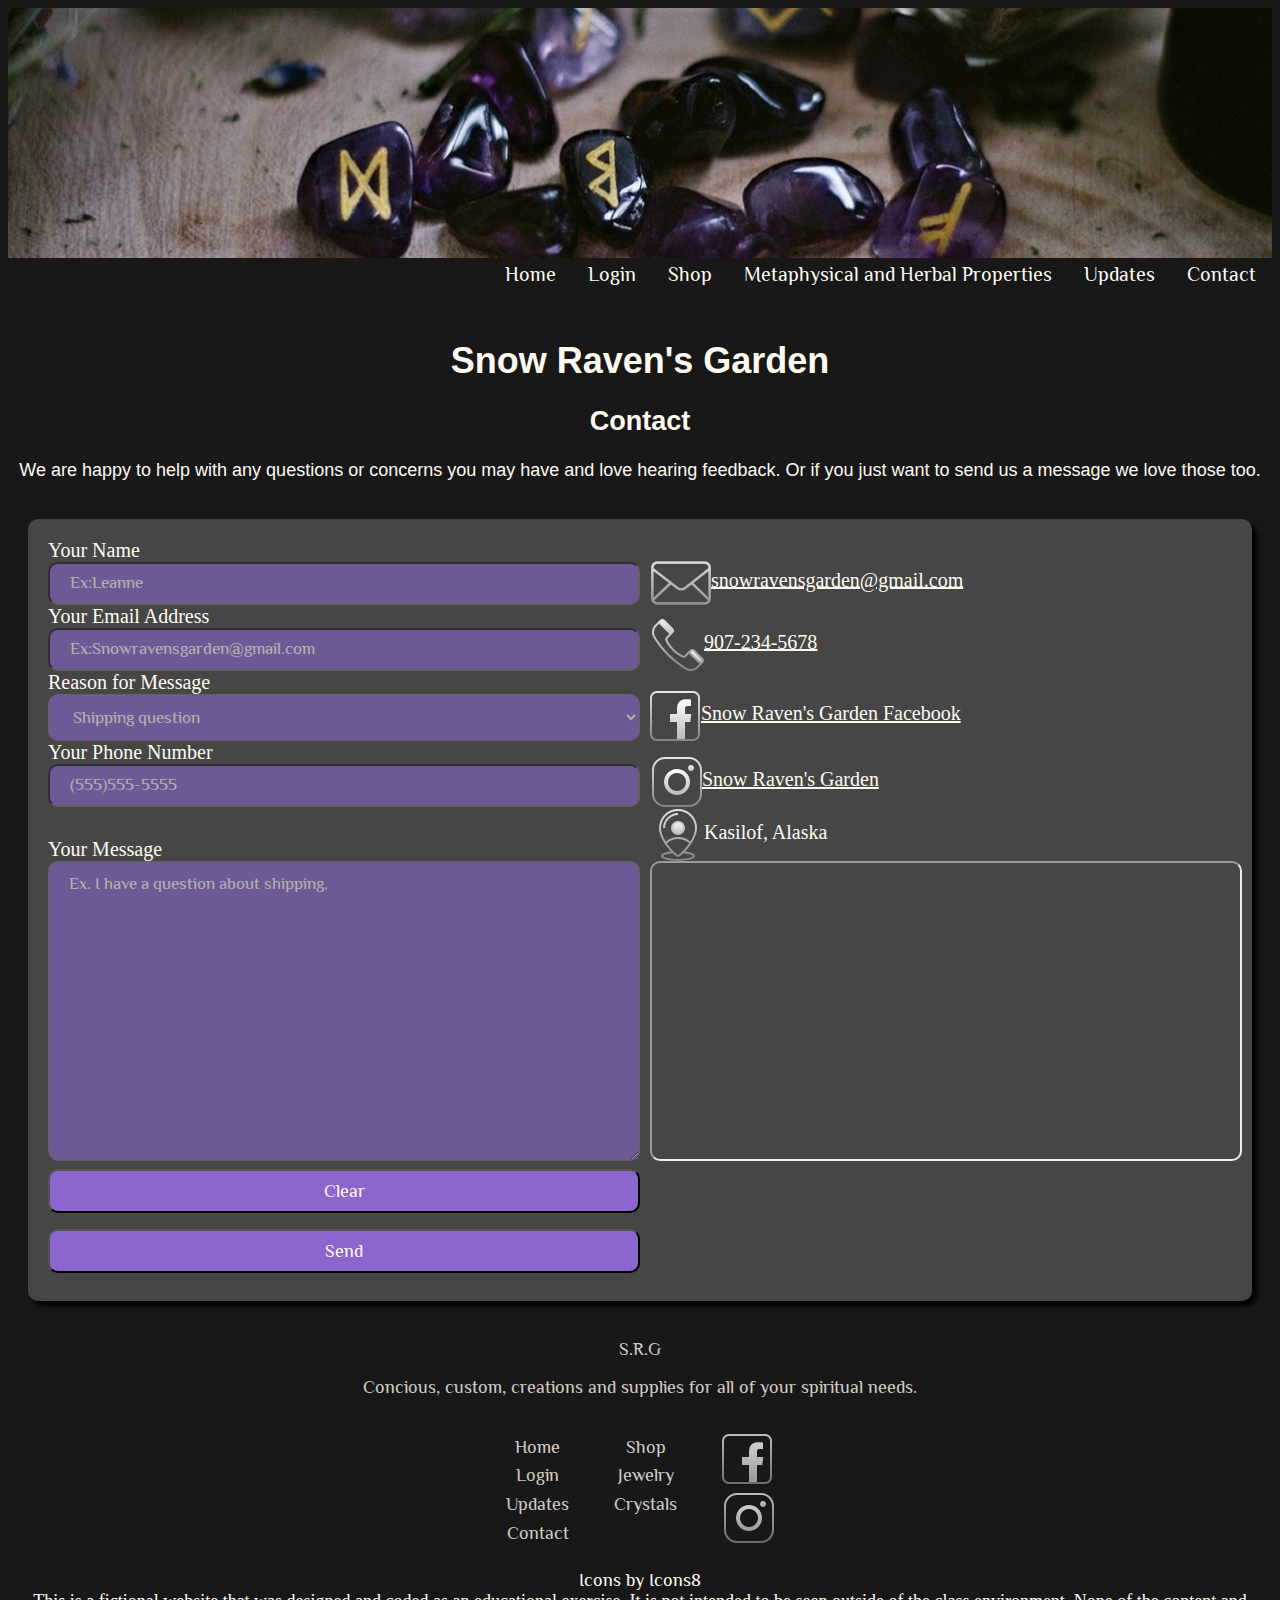
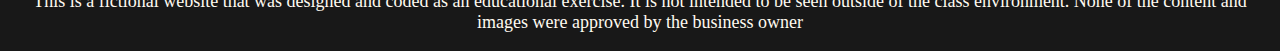
==== commit ac642e7f: "buttons adjusted." ====
--- a/contact.html
+++ b/contact.html
@@ -91,8 +91,8 @@
                             <iframe class="large-item" src="https://www.google.com/maps/embed?pb=!1m18!1m12!1m3!1d52637.40095662585!2d-151.29304943191661!3d60.32839972889361!2m3!1f0!2f0!3f0!3m2!1i1024!2i768!4f13.1!3m3!1m2!1s0x56c68c143add0297%3A0x6dd361564908c7ea!2sKasilof%2C%20AK%2099610%2C%20USA!5e0!3m2!1sen!2sng!4v1638055449101!5m2!1sen!2sng" allowfullscreen="" loading="lazy"></iframe>
                         </div>
                         <div class="wrapper-submit-button">
-                            <input type="reset" value="Clear">
-                            <input type="submit" value="Send">
+                            <div class="button-left"><input class="wrapper-login-form-button" type="reset" value="Clear"></div>
+                            <div class="button-right"><input class="wrapper-login-form-button" type="submit" value="Send"></div>
                         </div>
                     </div>
                 </form>
--- a/style.css
+++ b/style.css
@@ -6,11 +6,6 @@
         color: floralwhite;
         font-size: 18px;
     }
-    @media screen and (max-width: 700px) {
-        header, .navbar {   
-          flex-direction: column;
-        }
-      }
     h1{
         padding-top: 30px;
         text-align: center;
@@ -26,6 +21,10 @@
         text-align: center;
         font-family: 'Berkshire+Swash', sans-serif;
     }
+    .centered-text-no-font{
+        text-align: center;
+    }
+
     .v-centered-pic
     {
         vertical-align:middle
@@ -70,6 +69,14 @@
         padding-top: 50px;
     }
 
+    .header-banner
+    {
+        object-fit: cover;
+        object-position: center;
+        height: 250px;
+        width: 100%;
+    }
+
 /*navigation*/
     nav ul {
         list-style-type: none;
@@ -129,33 +136,32 @@
         justify-content:center ;
         opacity: 0.8;
     }
+    .fhead{
+        font-family: "Philosopher";
+        width: 100%;
+        text-align: center;
+        opacity: 0.8;
+    }
+
     .footer ul {
         padding: 0;
         list-style: none;
         line-height: 1.6;
         margin-bottom: 0;    
     }
-    .footer ul a {
+    footer a {
+        font-family: "Philosopher";
         color: inherit;
         text-decoration: none;
     }
-    .footer ul a:hover {
+    footer a:hover {
+        font-family: "Philosopher";
         opacity: 1;
         color: #8a66ce;
     }
-    .footer .list1 {
-        padding: 1.4rem;
-    }
-    .footer .list2 {
-        padding: 1.4rem;
-    }
-    .footer .socials {
-        padding: 1.4rem;
-    }
-    .icons a {
-        text-decoration: none;
-        color: inherit;
-        padding: 1.4rem;
+    .section-padding{
+        padding-left: 1.4rem;
+        padding-right: 1.4rem;
     }
 /*index*/
     .home-page main li {
@@ -252,7 +258,7 @@
     }
     .updates-grid-flex-left{
         display: flex;
-        max-width: 400px;
+        max-width: 500px;
         flex-wrap: wrap;
         justify-content: center;
     }
@@ -265,6 +271,13 @@
         justify-content: flex-start;
         align-content: center;
         box-sizing: border-box;
+    }
+
+    .updates-image-scaling{
+        object-fit: contain;
+        object-position: center;
+        border-radius: 50%;
+        max-width:100%;
     }
 
 /*contact*/
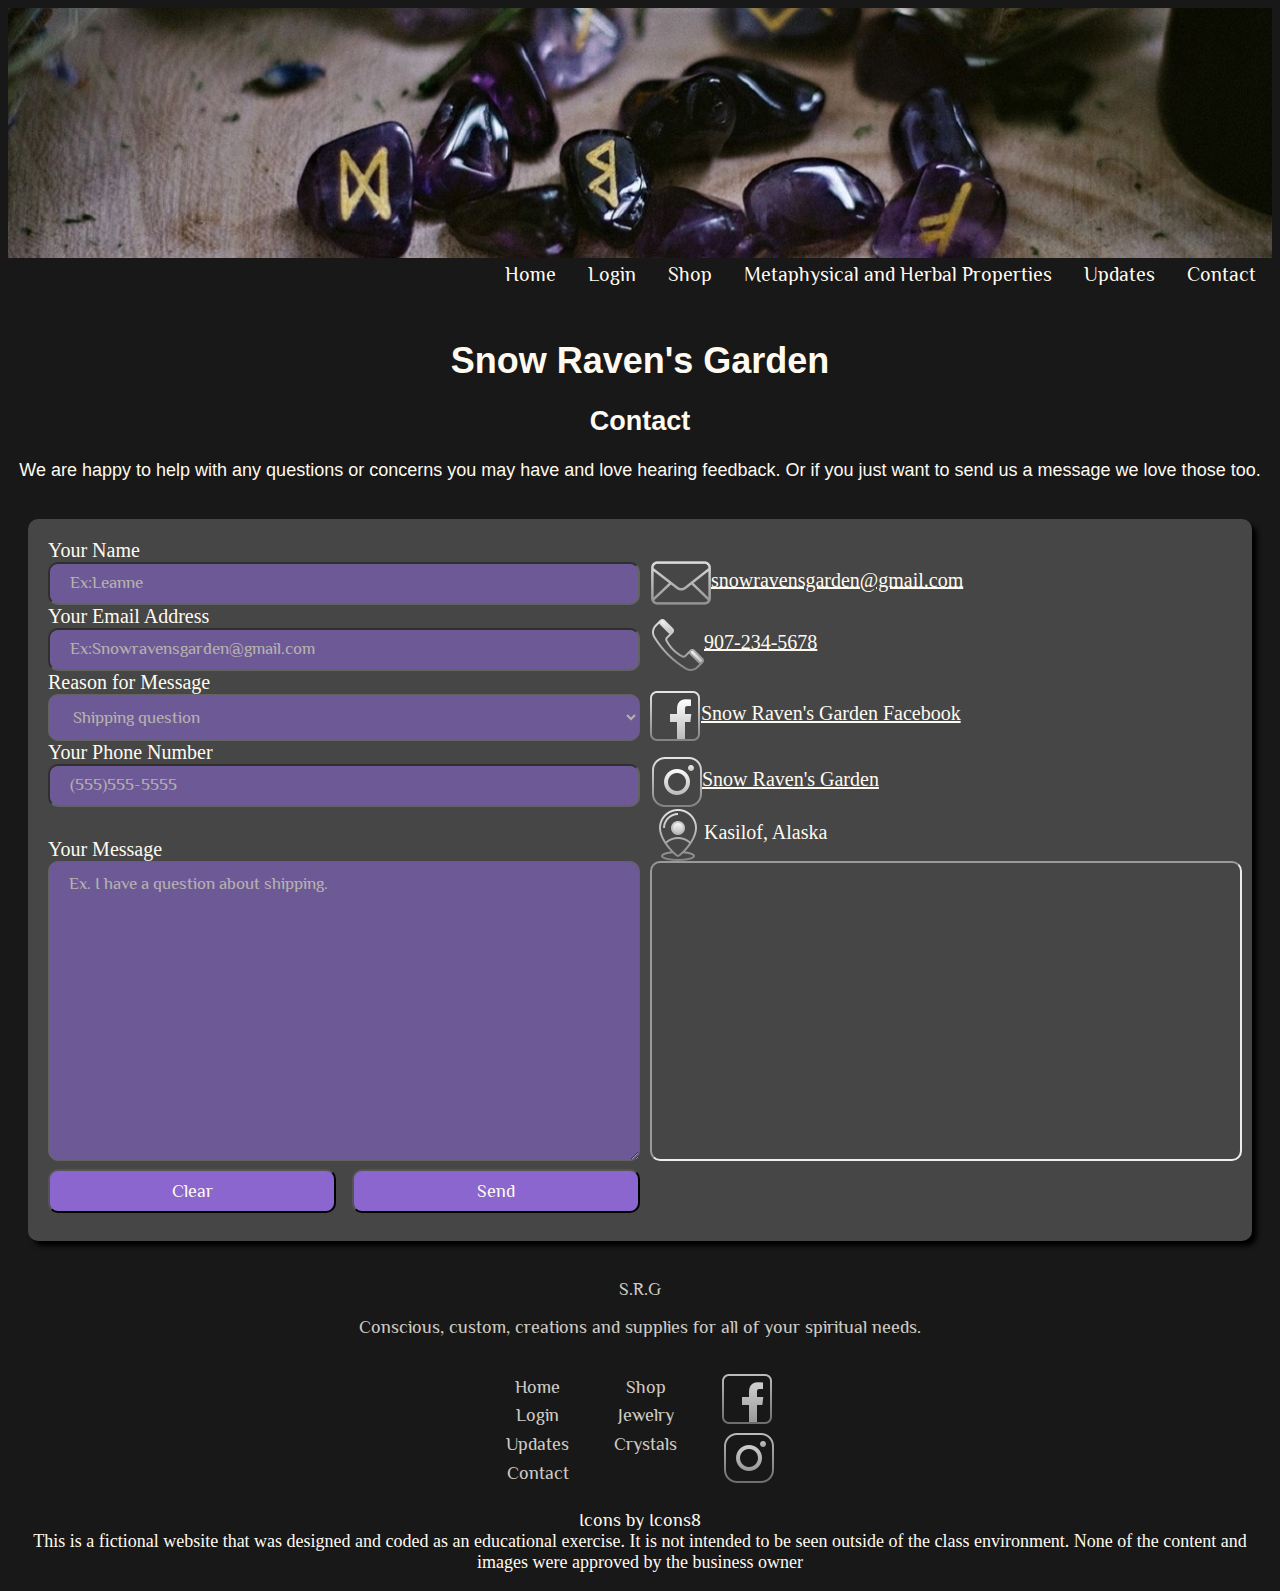
==== commit 775b6841: "seo and grammar" ====
--- a/contact.html
+++ b/contact.html
@@ -103,7 +103,7 @@
     <footer>
         <div class="fhead">
             <p>S.R.G</p>
-            <p>Concious, custom, creations and supplies for all of your spiritual needs.</p>
+            <p>Conscious, custom, creations and supplies for all of your spiritual needs.</p>
         </div>
         <div class="footer">
             <div class="section-padding">
--- a/style.css
+++ b/style.css
@@ -77,6 +77,17 @@
         width: 100%;
     }
 
+    .wrapper-submit-button{
+        display: flex;
+    }
+    .button-left{
+        width:100%; 
+        padding-right: 1rem;
+    }
+    .button-right{
+        width:100%; 
+    }
+
 /*navigation*/
     nav ul {
         list-style-type: none;
@@ -84,7 +95,15 @@
         justify-content: flex-end;
         margin: 0;
         padding: 0;
-    }
+        flex-direction: row;
+    }
+
+    @media screen and (max-width: 700px) {
+        nav ul {   
+          flex-direction: column;
+        }
+    }
+
     nav a {
         font-family: 'Philosopher', sans-serif;
         font-size: 20px;
@@ -100,30 +119,61 @@
         padding-right: 1rem;
     }
 
+    @media screen and (max-width: 700px) {
+        nav li {   
+            padding-top: 10px;
+            padding-bottom: 10px;
+        }
+    }
+
     nav a:hover {
         color: #8a66ce;
     }
     .ddmenu{
         position: relative;
-    }
-    button {
-        border: none;
-        background: transparent;
-        background-repeat: no-repeat;
-        outline: none;
-    }
-    .ddmenucontent {
-        display: none;
-        position: absolute;
         
     }
-    .ddmenucontent a {
-        display: block;
-    }
-    .ddmenu:hover .ddmenucontent {
-        background: none;
-        text-decoration: none;
-        display: block;
+
+    @media screen and (min-width: 701px) {
+        .ddmenucontent {
+            visibility: hidden;
+            position: absolute;
+            transition: visibility 1.5s;
+            display: flex;
+            flex-direction: column;  
+        }
+        .ddmenu:hover .ddmenucontent {
+            background: none;
+            text-decoration: none;
+            visibility: visible;
+            display: flex;
+            flex-direction: column;  
+            transition: visibility 0s;
+        }
+    }
+    @media screen and (max-width: 700px) {
+        .ddmenucontent {
+            visibility: hidden;
+            position: absolute;
+            display: flex;
+            flex-direction: row;
+            top: 0px;
+            left: 60px;
+            transition: visibility 1.5s;
+        }
+        .ddmenu:hover .ddmenucontent {   
+            background: none;
+            text-decoration: none;
+            display: flex;
+            flex-direction: row;
+            top: 0px;
+            left: 60px;
+            visibility: visible;
+            transition: visibility 0s;
+        }
+        .ddmenu .ddmenucontent a{
+            padding-right: 20px;
+        }
     }
 
 /*Footer*/
